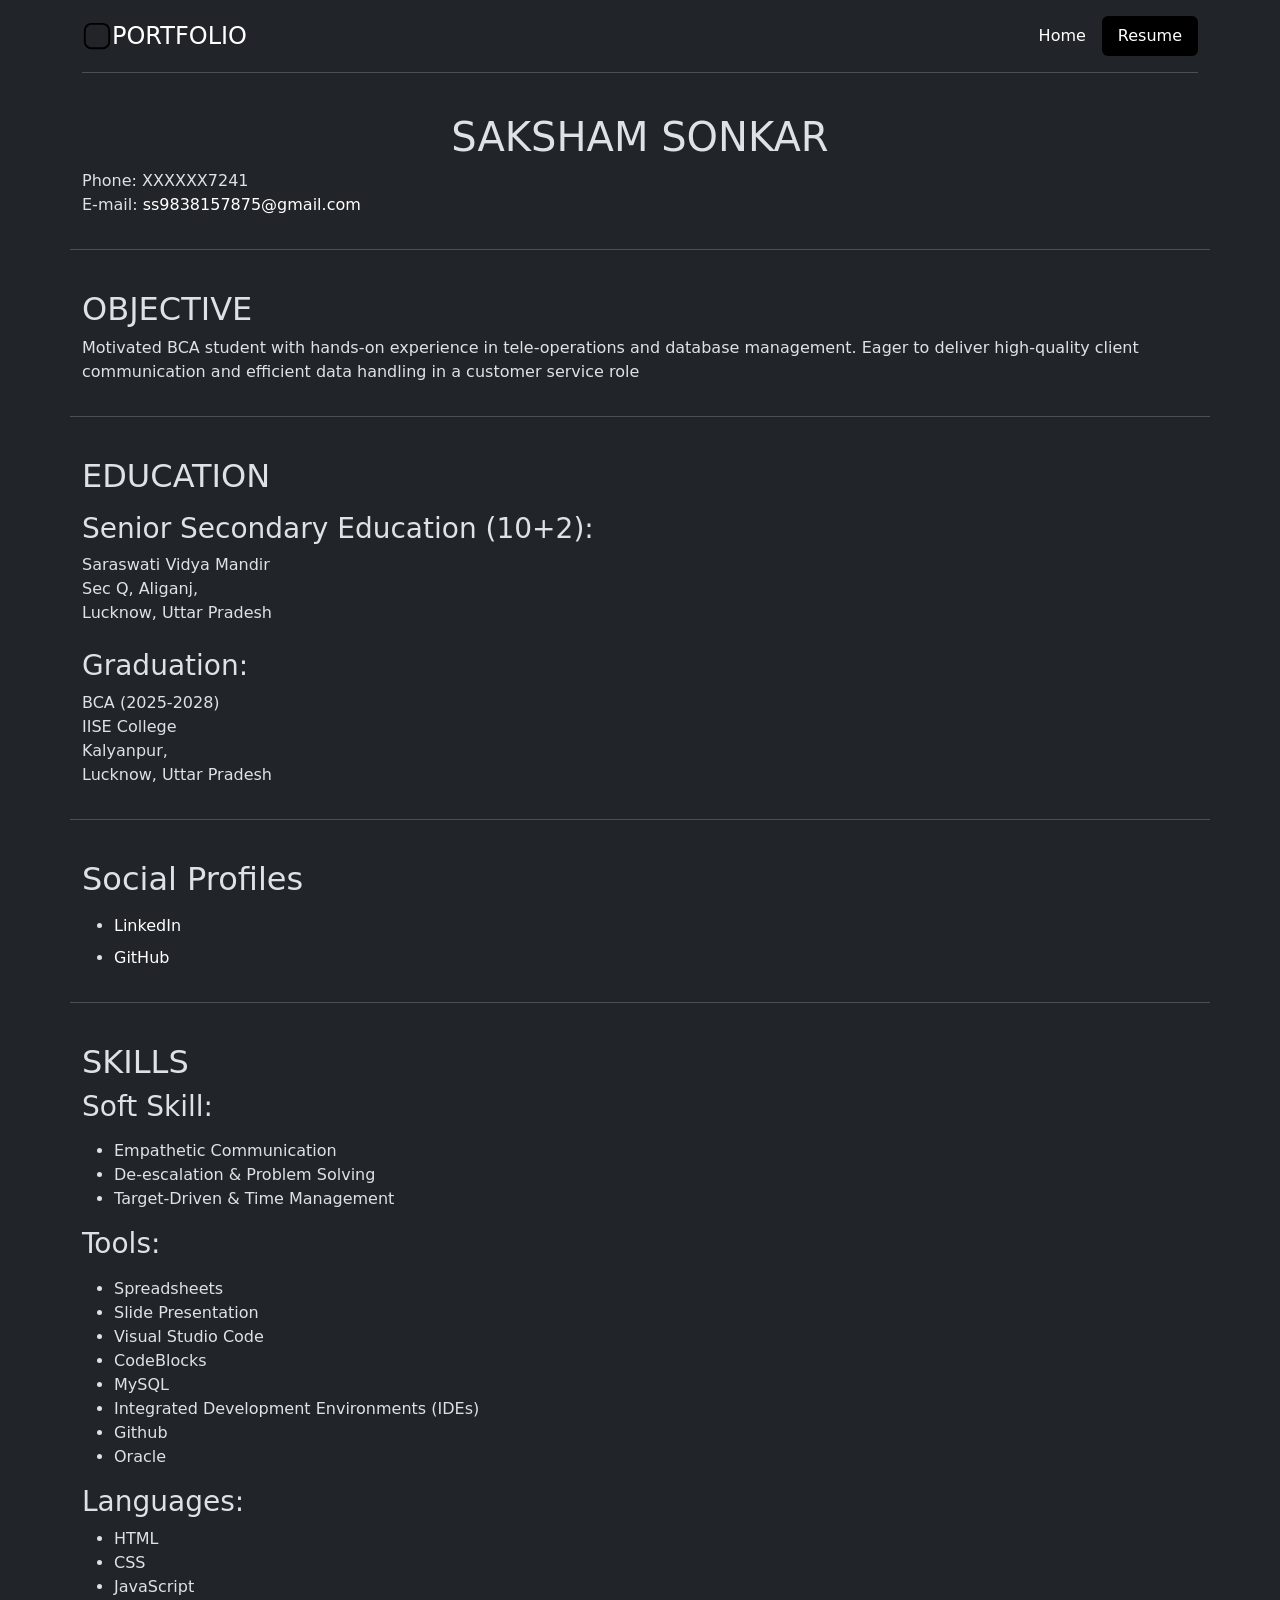
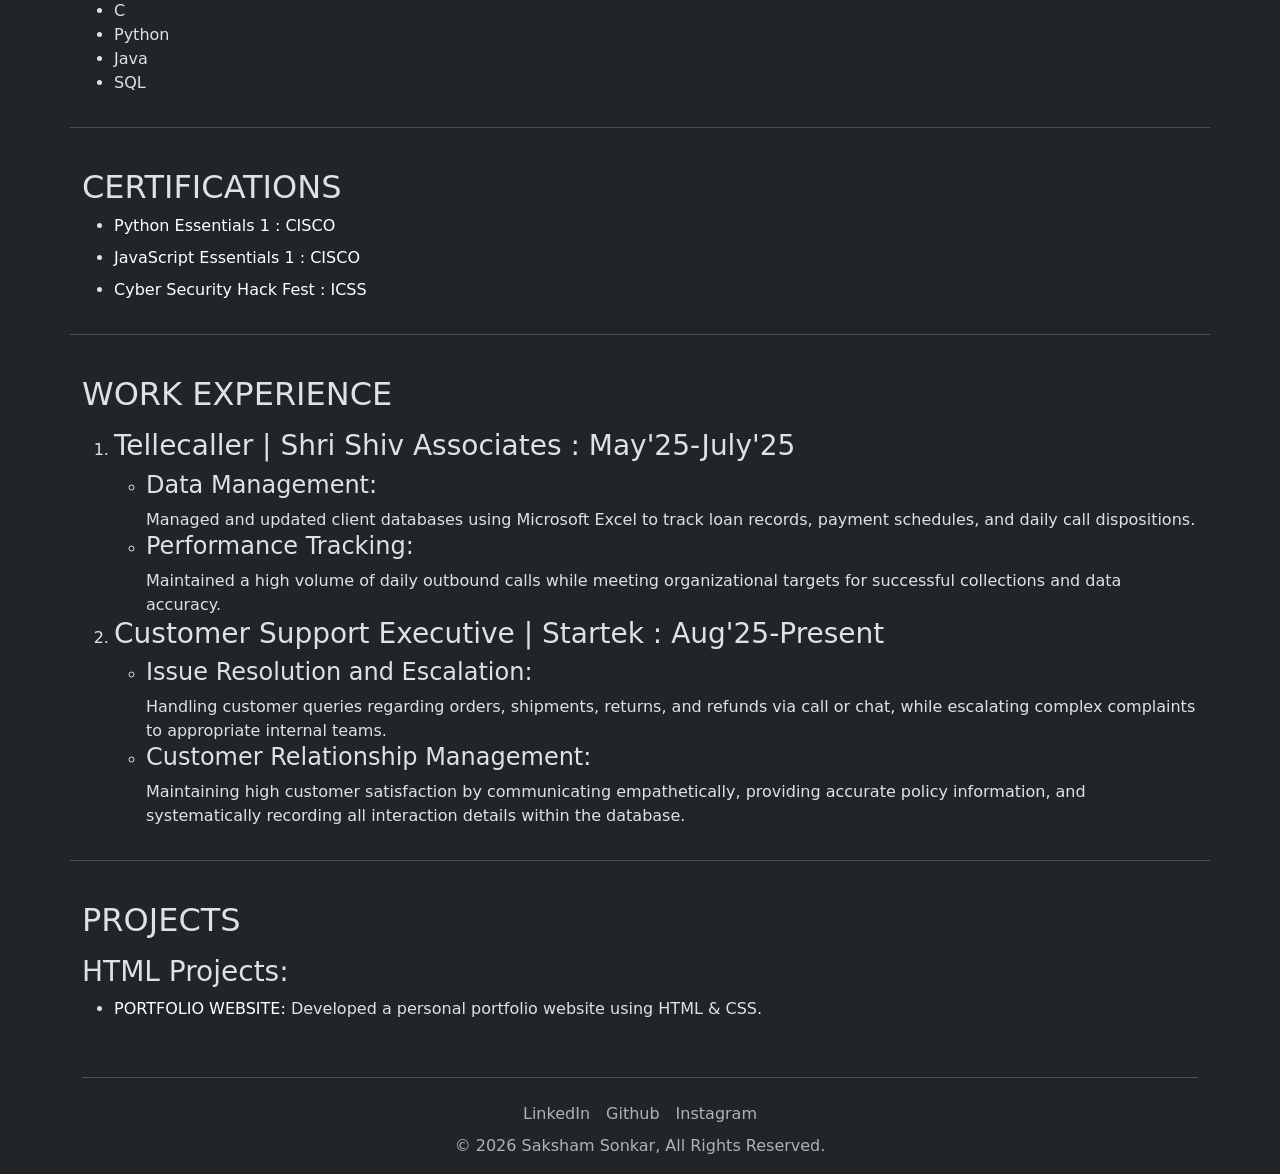
==== public/resume.html @ bdde580c "Add files via upload" ====
<!DOCTYPE html>
<html lang="en" data-bs-theme="dark">
<head>
    <meta charset="UTF-8">
    <meta name="viewport" content="width=device-width, initial-scale=1.0">
    <title>MY RESUME</title>
    <link href="https://cdn.jsdelivr.net/npm/bootstrap@5.3.8/dist/css/bootstrap.min.css" rel="stylesheet"
        integrity="sha384-sRIl4kxILFvY47J16cr9ZwB07vP4J8+LH7qKQnuqkuIAvNWLzeN8tE5YBujZqJLB" crossorigin="anonymous">
    <link href="./style.css" rel="stylesheet">
</head>
<body>
    <!-- Navigation Section -->
    <section>
        <div class="container">
            <header class="d-flex flex-wrap justify-content-center py-3 mb-4 border-bottom">
                <a href="../index.html" class="d-flex align-items-center mb-3 mb-md-0 me-md-auto link-body-emphasis text-decoration-none">
                    <img src="../Assets/Images/app.svg" alt="logo" height="30px">
                    <span class="fs-4">PORTFOLIO</span>
                </a>
                <ul class="nav nav-pills">
                    <li class="nav-item"><a href="../index.html" class="nav-link">Home</a></li>
                    <li class="nav-item"><a href="./resume.html" class="nav-link active" aria-current="page">Resume</a></li>
                </ul>
            </header>
        </div>
    </section>

    <!-- Heading -->
    <section>
        <div class="container py-3 mb-4 border-bottom">
            <h1 class="d-flex flex-wrap justify-content-center">SAKSHAM SONKAR</h1>
            <p>
                Phone: XXXXXX7241 <br />
                E-mail: <a class="nav-link ht" href = "mailto://ss9838157875@gmail.com">ss9838157875@gmail.com</a><br />
            </p>
        </div>
    </section>

    <!-- Objective -->
    <section>
        <div class="container py-3 mb-4 border-bottom">
            <h2>OBJECTIVE</h2>
            <p>
                Motivated BCA student with hands-on experience in tele-operations and
                database management. Eager to deliver high-quality client communication
                and efficient data handling in a customer service role
            </p>
        </div>
    </section>

    <!-- Education -->
    <section>
        <div class="container py-3 mb-4 border-bottom">
            <h2>EDUCATION</h2>
            <p>
                <h3>Senior Secondary Education (10+2):</h3>
                    Saraswati Vidya Mandir<br />
                    Sec Q, Aliganj,<br />
                    Lucknow, Uttar Pradesh<br />
            <br />
                <h3>Graduation:</h3>
                    BCA (2025-2028)<br />
                    IISE College<br />
                    Kalyanpur,<br />
                    Lucknow, Uttar Pradesh<br />
            </p>
        </div>
    </section>

    <!-- Social Profiles -->
    <section>
        <div class="container py-3 mb-4 border-bottom">
            <h2>Social Profiles</h2>
            <p>
                <ul>
                    <li class="nav-item mb-2"><a class="nav-link p-0" href="https://www.linkedin.com/in/sakshxm16/" target="_blank">LinkedIn</a></li>
                    <li class="nav-item mb-2"><a class="nav-link p-0" href="https://github.com/sakshxm-16" target="_blank">GitHub</a></li>
                </ul>
            </p>
        </div>
    </section>

    <!-- Skills -->
    <section>
        <div class="container py-3 mb-4 border-bottom">
            <h2>SKILLS</h2>
            <h3>Soft Skill:</h3>
            <p>
                <ul>
                    <li>Empathetic Communication</li>
                    <li>De-escalation & Problem Solving</li>
                    <li>Target-Driven & Time Management</li>
                </ul>
            </p>
            <h3>Tools:</h3>
            <p>
                <ul>
                    <li>Spreadsheets</li>
                    <li>Slide Presentation</li>
                    <li>Visual Studio Code</li>
                    <li>CodeBlocks</li>
                    <li>MySQL</li>
                    <li>Integrated Development Environments (IDEs)</li>
                    <li>Github</li>
                    <li>Oracle</li>
                </ul>
            </p>
            <p>
                <h3>Languages:</h3>
                <ul>
                    <li>HTML</li>
                    <li>CSS</li>
                    <li>JavaScript</li>
                    <li>C</li>
                    <li>Python</li>
                    <li>Java</li>
                    <li>SQL</li>
                </ul>
            </p>
        </div>
    </section>

    <!-- Certifications -->
    <section>
        <div class="container py-3 mb-4 border-bottom">
            <h2>CERTIFICATIONS</h2>
            <ul>
                <li class="nav-item mb-2"><a class="nav-link p-0" href="https://www.credly.com/badges/b8813e6b-1665-4c7c-94ea-7ce34a41c043/public_url" target ="_blank">Python Essentials 1 : CISCO</a></li>
                <li class="nav-item mb-2"><a class="nav-link p-0" href="https://www.credly.com/badges/d9d99eb8-83d2-4e5d-951a-dfa3700ebeeb/public_url" target ="_blank">JavaScript Essentials 1 : CISCO</a></li>
                <li class="nav-item mb-2"><a class="nav-link p-0" href="https://drive.google.com/file/d/1V9V230TLG0NL0WpnaD2BvaS9cBUANoRT/view?usp=sharing" target ="_blank">Cyber Security Hack Fest : ICSS</a></li>
            </ul>
        </div>
    </section>

    <!-- Work Profile-->
    <section>
        <div class="container py-3 mb-4 border-bottom">
            <h2>WORK EXPERIENCE</h2>
            <p>
                <ol>
                    <li>
                        <h3>Tellecaller | Shri Shiv Associates : May'25-July'25</h3>
                        <ul>
                            <li>
                                <h4>Data Management:</h4> Managed and updated client databases using
                                    Microsoft Excel to track loan records, payment schedules, and daily call
                                    dispositions.
                            </li>
                            <li>
                                <h4>Performance Tracking:</h4> Maintained a high volume of daily outbound calls
                                    while meeting organizational targets for successful collections and data
                                    accuracy.
                            </li>
                        </ul>
                    </li>
                    <li>
                        <h3>Customer Support Executive | Startek : Aug'25-Present</h3>
                        <ul>
                            <li>
                                <h4>Issue Resolution and Escalation:</h4> Handling customer queries regarding orders, shipments, returns, and refunds via call
                                    or chat, while escalating complex complaints to appropriate internal teams.
                            </li>
                            <li>
                                <h4>Customer Relationship Management:</h4> Maintaining high customer satisfaction by communicating empathetically, providing accurate policy information,
                                    and systematically recording all interaction details within the database.
                            </li>
                        </ul>
                    </li>
                </ol>
            </p>
        </div>
    </section>

    <!-- Projects -->
    <section>
        <div class="container pt-3 mt-4">
            <h2>PROJECTS</h2>
            <p>
                <h3>HTML Projects:</h3>
                <ul>
                    <li>
                        <a class="nav-link p-0 ht" href= "https://sakshxm-16.github.io/portfolio/" target="_blank">PORTFOLIO WEBSITE:</a> Developed a personal portfolio website using HTML & CSS.
                    </li>
                </ul>
            </p>
        </div>
    </section>

    <!-- Footer Section -->
    <section>
        <div class="container">
            <footer class="pt-3 mt-4">
                <ul class="nav justify-content-center border-top pt-3 mt-3">
                    <li class="nav-item"><a href="https://www.linkedin.com/in/sakshxm16"
                            class="nav-link px-2 text-body-secondary">LinkedIn</a></li>
                    <li class="nav-item"><a href="https://www.github.com/sakshxm-16"
                            class="nav-link px-2 text-body-secondary">Github</a></li>
                    <li class="nav-item"><a href="https://www.instagram.com/sakshxm.16___"
                            class="nav-link px-2 text-body-secondary">Instagram</a></li>
                </ul>
                <p class="text-center text-body-secondary">© 2026 Saksham Sonkar, All Rights Reserved.</p>
            </footer>
        </div>
    </section>

    <script src="https://cdn.jsdelivr.net/npm/bootstrap@5.3.8/dist/js/bootstrap.bundle.min.js"
        integrity="sha384-FKyoEForCGlyvwx9Hj09JcYn3nv7wiPVlz7YYwJrWVcXK/BmnVDxM+D2scQbITxI"
        crossorigin="anonymous"></script>
</body>
</html>
---- public/style.css ----
.nav-pills {
    --bs-nav-pills-link-active-bg: black;
}

.nav-link {
    color: white;
}

.nav {
    --bs-nav-link-hover-color: black;
}

.saksham {
    font-family: 'Franklin Gothic Medium', 'Arial Narrow', Arial, sans-serif;
}

.ht {
    display: inline;
}
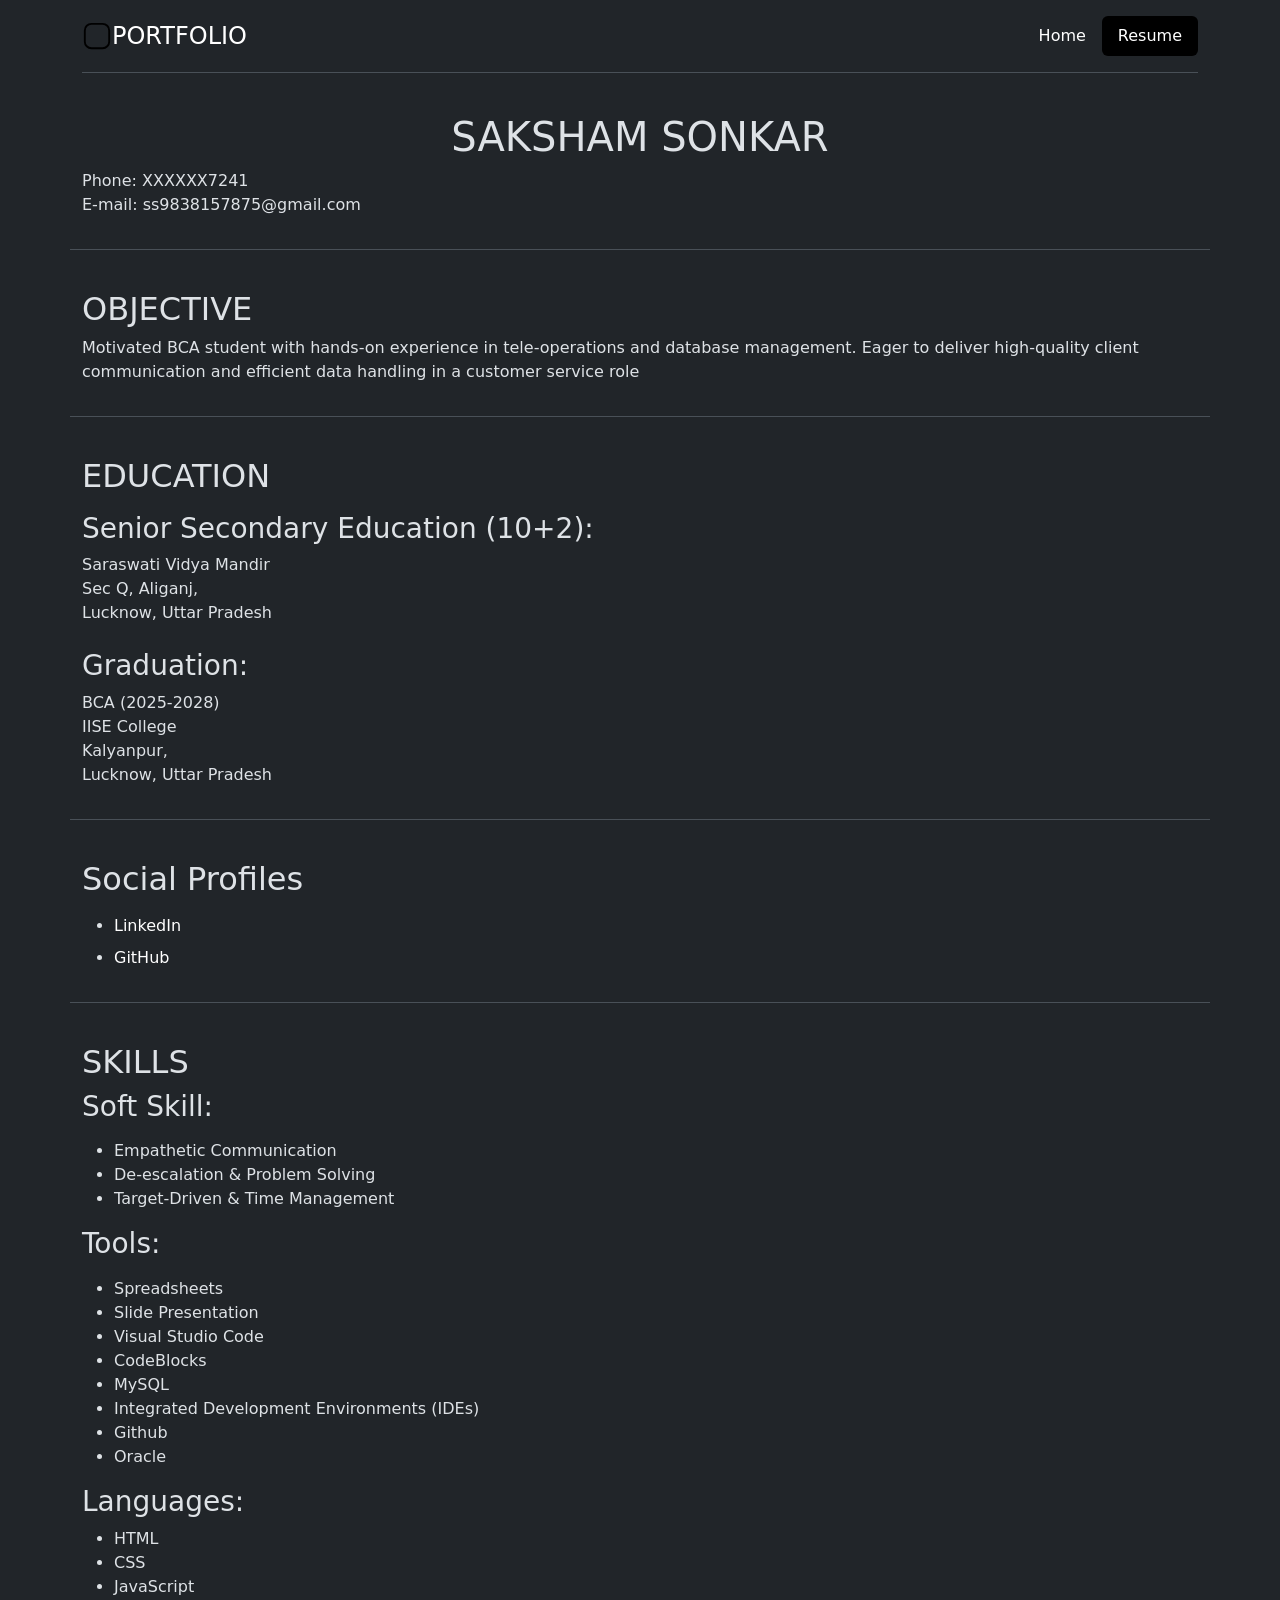
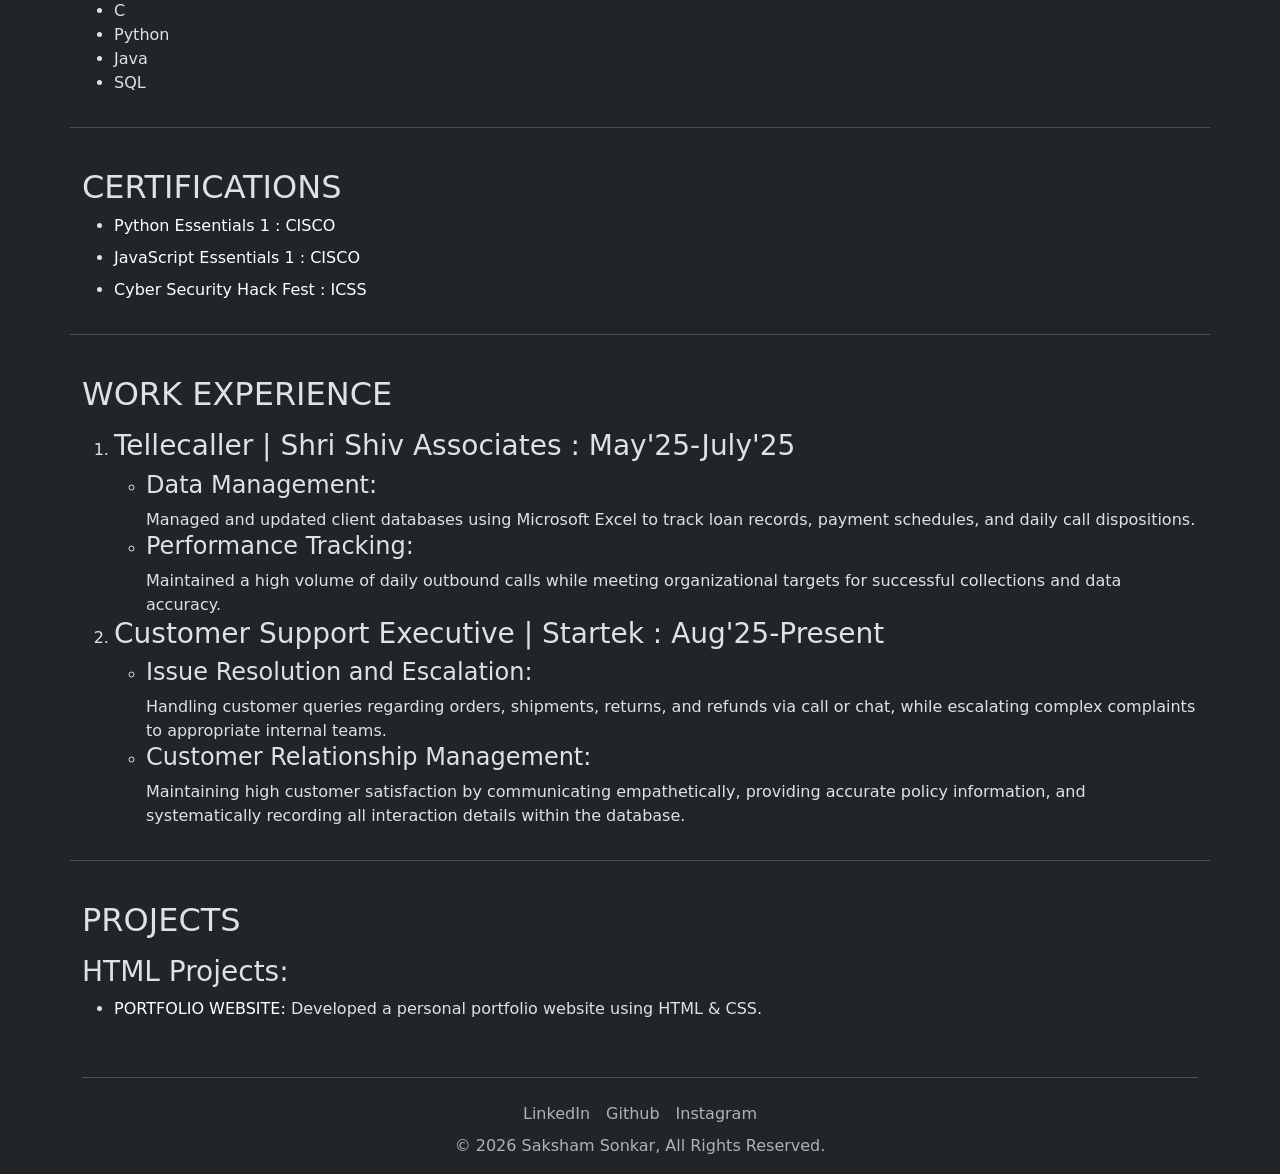
==== commit 48048c80: "Fix HTML encoding issues in resume.html" ====
--- a/public/resume.html
+++ b/public/resume.html
@@ -31,7 +31,7 @@
             <h1 class="d-flex flex-wrap justify-content-center">SAKSHAM SONKAR</h1>
             <p>
                 Phone: XXXXXX7241 <br />
-                E-mail: <a class="nav-link ht" href = "mailto://ss9838157875@gmail.com">ss9838157875@gmail.com</a><br />
+                E-mail: ss9838157875@gmail.com <br />
             </p>
         </div>
     </section>
